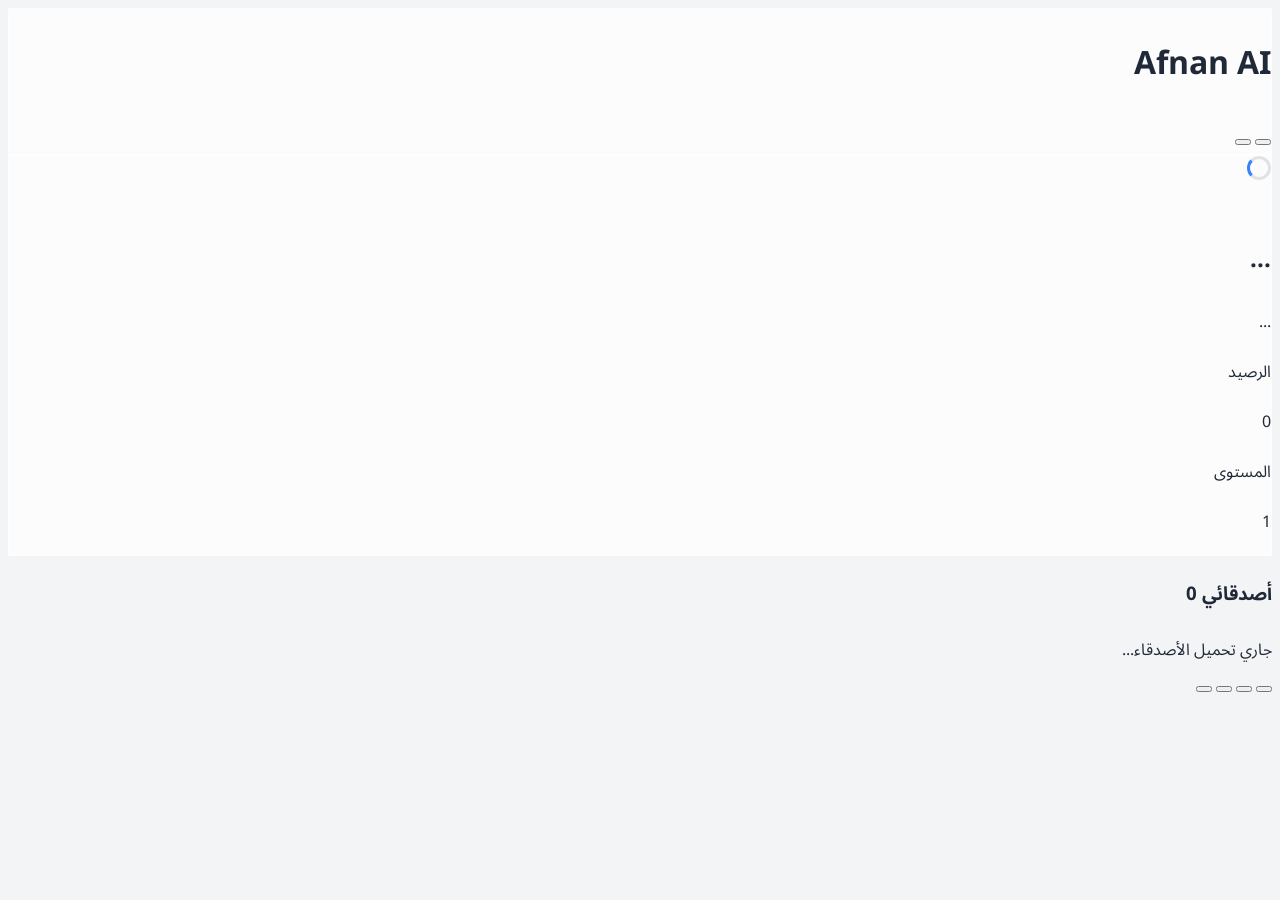
==== home.html @ d1eaa3d2 "home.html" ====
<!DOCTYPE html>
<html lang="ar" dir="rtl">
<head>
    <meta charset="UTF-8">
    <meta name="viewport" content="width=device-width, initial-scale=1.0, maximum-scale=1.0, user-scalable=no">
    <title>الرئيسية - Afnan AI</title>
    <script src="https://cdn.tailwindcss.com"></script>
    <script src="https://unpkg.com/lucide@latest"></script>
    <link href="https://fonts.googleapis.com/css2?family=Noto+Sans+Arabic:wght@300;400;600;800&display=swap" rel="stylesheet">
    <style>
        * { font-family: 'Noto Sans Arabic', sans-serif; box-sizing: border-box; -webkit-tap-highlight-color: transparent; }
        body { background: #f3f4f6; color: #1f2937; transition: background 0.3s, color 0.3s; }
        body.dark { background: #111827; color: #f3f4f6; }
        .glass { background: rgba(255, 255, 255, 0.7); backdrop-filter: blur(20px); border: 1px solid rgba(255, 255, 255, 0.5); }
        .dark .glass { background: rgba(31, 41, 55, 0.7); border: 1px solid rgba(55, 65, 81, 0.5); }
        .no-scrollbar::-webkit-scrollbar { display: none; }
        .loader { border: 3px solid rgba(0,0,0,0.1); border-left-color: #3b82f6; border-radius: 50%; width: 24px; height: 24px; animation: spin 1s linear infinite; }
        @keyframes spin { to { transform: rotate(360deg); } }
    </style>
</head>
<body class="pb-24 select-none">

    <header class="fixed top-0 w-full h-16 glass z-50 flex items-center justify-between px-6 shadow-sm">
        <h1 class="text-xl font-black">Afnan AI</h1>
        <div class="flex gap-3">
            <button onclick="toggleDarkMode()" class="p-2 rounded-full hover:bg-black/5 dark:hover:bg-white/10 transition">
                <i data-lucide="moon" class="w-5 h-5"></i>
            </button>
            <button onclick="logout()" class="p-2 rounded-full bg-red-50 text-red-500 hover:bg-red-100 transition">
                <i data-lucide="log-out" class="w-5 h-5"></i>
            </button>
        </div>
    </header>

    <main class="pt-20 px-4 max-w-lg mx-auto space-y-6">
        
        <div id="profileCard" class="glass rounded-[32px] p-6 text-center relative overflow-hidden">
            <div id="loadingProfile" class="absolute inset-0 flex items-center justify-center bg-white/80 z-10"><div class="loader"></div></div>
            
            <div class="relative w-24 h-24 mx-auto mb-4">
                <img id="userAvatar" src="" class="w-full h-full rounded-full object-cover border-4 border-white shadow-lg">
                <img id="activeFrameImg" src="" class="absolute -top-[15%] -left-[15%] w-[130%] h-[130%] pointer-events-none hidden">
            </div>
            
            <h2 id="userName" class="text-2xl font-black mb-1">...</h2>
            <div class="inline-block bg-black/5 dark:bg-white/10 px-3 py-1 rounded-full text-xs font-mono mb-4" id="userCustomId">...</div>
            
            <div class="grid grid-cols-2 gap-3">
                <div class="bg-yellow-50 dark:bg-yellow-900/20 p-3 rounded-2xl">
                    <p class="text-[10px] text-yellow-600 font-bold uppercase">الرصيد</p>
                    <p id="userBalance" class="text-xl font-black text-yellow-700">0</p>
                </div>
                <div class="bg-purple-50 dark:bg-purple-900/20 p-3 rounded-2xl">
                    <p class="text-[10px] text-purple-600 font-bold uppercase">المستوى</p>
                    <p id="userLevel" class="text-xl font-black text-purple-700">1</p>
                </div>
            </div>
        </div>

        <div>
            <h3 class="font-bold text-lg mb-4 flex items-center justify-between">
                أصدقائي
                <span id="friendsCount" class="text-xs bg-gray-200 px-2 py-1 rounded-lg">0</span>
            </h3>
            <div id="friendsContainer" class="space-y-3 pb-10">
                <div class="text-center text-gray-400 py-6 text-sm">جاري تحميل الأصدقاء...</div>
            </div>
        </div>
    </main>

    <nav class="fixed bottom-0 w-full bg-white/90 dark:bg-gray-900/90 backdrop-blur-lg border-t border-gray-100 dark:border-gray-800 pb-safe">
        <div class="flex justify-around p-4">
            <button class="nav-btn text-blue-500"><i data-lucide="home"></i></button>
            <button class="nav-btn text-gray-400"><i data-lucide="wallet"></i></button>
            <button class="nav-btn text-gray-400"><i data-lucide="shopping-bag"></i></button>
            <button class="nav-btn text-gray-400"><i data-lucide="user"></i></button>
        </div>
    </nav>

    <script type="module">
        import { initializeApp } from "https://www.gstatic.com/firebasejs/10.7.1/firebase-app.js";
        import { getAuth, signOut, onAuthStateChanged } from "https://www.gstatic.com/firebasejs/10.7.1/firebase-auth.js";
        import { getFirestore, doc, getDoc, runTransaction, onSnapshot, serverTimestamp } from "https://www.gstatic.com/firebasejs/10.7.1/firebase-firestore.js";

        const firebaseConfig = {
            apiKey: "AIzaSyBnmqWRY6lV54meFvO89QeXwtd28w81FcY",
            authDomain: "rtx3090-28439.firebaseapp.com",
            projectId: "rtx3090-28439",
            storageBucket: "rtx3090-28439.firebasestorage.app",
            messagingSenderId: "178612030690",
            appId: "1:178612030690:web:883189ced2ed3a78e3e2bb"
        };

        const app = initializeApp(firebaseConfig);
        const auth = getAuth(app);
        const db = getFirestore(app);

        let currentUserData = null;

        // 1. المصادقة الآمنة
        onAuthStateChanged(auth, async (user) => {
            if (!user) {
                window.location.href = "index.html";
                return;
            }
            await initializeUserSafely(user);
        });

        // 2. دالة الإنشاء الآمنة (Transaction) - القلب النابض للحماية
        async function initializeUserSafely(user) {
            const userRef = doc(db, "users", user.uid);

            try {
                await runTransaction(db, async (transaction) => {
                    const sfDoc = await transaction.get(userRef);
                    if (!sfDoc.exists()) {
                        // المستخدم غير موجود -> أنشئ بيانات جديدة
                        const newId = 'ID-' + Math.floor(100000 + Math.random() * 900000);
                        transaction.set(userRef, {
                            uid: user.uid,
                            displayName: user.displayName || 'User',
                            email: user.email,
                            photoURL: user.photoURL || 'https://via.placeholder.com/150',
                            customId: newId,
                            balance: 1000, // رصيد ترحيبي
                            magicLevel: 1,
                            wealthLevel: 1,
                            magicXP: 0,
                            wealthXP: 0,
                            purchasedFrames: [],
                            activeFrame: null,
                            activeBadges: [],
                            friends: [],
                            friendRequests: [],
                            createdAt: serverTimestamp(),
                            lastLogin: serverTimestamp()
                        });
                    } else {
                        // المستخدم موجود -> فقط حدث وقت الدخول (لا تمس البيانات الأخرى)
                        transaction.update(userRef, {
                            lastLogin: serverTimestamp()
                        });
                    }
                });

                // بعد التأكد من الوجود، استمع للتغييرات
                listenToUserData(user.uid);

            } catch (e) {
                console.error("Transaction failed: ", e);
                alert("حدث خطأ في الاتصال بقاعدة البيانات");
            }
        }

        // 3. الاستماع للبيانات وعرضها
        function listenToUserData(uid) {
            onSnapshot(doc(db, "users", uid), (doc) => {
                if (doc.exists()) {
                    currentUserData = doc.data();
                    updateUI(currentUserData);
                    loadFriendsList(currentUserData.friends);
                }
            });
        }

        function updateUI(data) {
            document.getElementById('loadingProfile').classList.add('hidden');
            document.getElementById('userName').innerText = data.displayName;
            document.getElementById('userCustomId').innerText = data.customId;
            document.getElementById('userAvatar').src = data.photoURL;
            document.getElementById('userBalance').innerText = data.balance;
            document.getElementById('userLevel').innerText = data.magicLevel;
            
            // Frame Logic
            const frameImg = document.getElementById('activeFrameImg');
            if(data.activeFrame) {
                // يفترض هنا أنك تجلب صورة الإطار من مجموعة frames (اختصاراً سأخفيها لو لا يوجد رابط)
                frameImg.classList.remove('hidden'); 
            } else {
                frameImg.classList.add('hidden');
            }
        }

        // 4. تحميل قائمة الأصدقاء (للذهاب للشات)
        async function loadFriendsList(friendsIds) {
            const container = document.getElementById('friendsContainer');
            document.getElementById('friendsCount').innerText = friendsIds ? friendsIds.length : 0;
            container.innerHTML = '';

            if (!friendsIds || friendsIds.length === 0) {
                container.innerHTML = '<div class="text-center text-gray-400 text-sm py-4">ليس لديك أصدقاء بعد</div>';
                return;
            }

            // في التطبيق الحقيقي يفضل جلبهم دفعة واحدة، هنا سنجلبهم واحداً تلو الآخر للتبسيط
            for (const friendUid of friendsIds) {
                const fDoc = await getDoc(doc(db, "users", friendUid));
                if (fDoc.exists()) {
                    const fData = fDoc.data();
                    const el = document.createElement('div');
                    el.className = "glass p-4 rounded-2xl flex items-center justify-between hover:bg-white cursor-pointer transition";
                    el.innerHTML = `
                        <div class="flex items-center gap-3">
                            <div class="relative">
                                <img src="${fData.photoURL}" class="w-12 h-12 rounded-full object-cover">
                                <div class="absolute bottom-0 right-0 w-3 h-3 bg-green-500 rounded-full border-2 border-white"></div>
                            </div>
                            <div>
                                <h4 class="font-bold text-sm">${fData.displayName}</h4>
                                <p class="text-xs text-gray-500">Lv. ${fData.magicLevel}</p>
                            </div>
                        </div>
                        <div class="w-8 h-8 rounded-full bg-blue-50 flex items-center justify-center text-blue-500">
                            <i data-lucide="message-circle" class="w-4 h-4"></i>
                        </div>
                    `;
                    // عند الضغط، اذهب لصفحة الشات مع تمرير المعرف في الرابط
                    el.onclick = () => {
                        window.location.href = `chat.html?uid=${fData.uid}`;
                    };
                    container.appendChild(el);
                }
            }
            lucide.createIcons();
        }

        // أدوات مساعدة
        window.logout = () => signOut(auth).then(() => window.location.href = "index.html");
        window.toggleDarkMode = () => document.body.classList.toggle('dark');
        lucide.createIcons();
    </script>
</body>
</html>
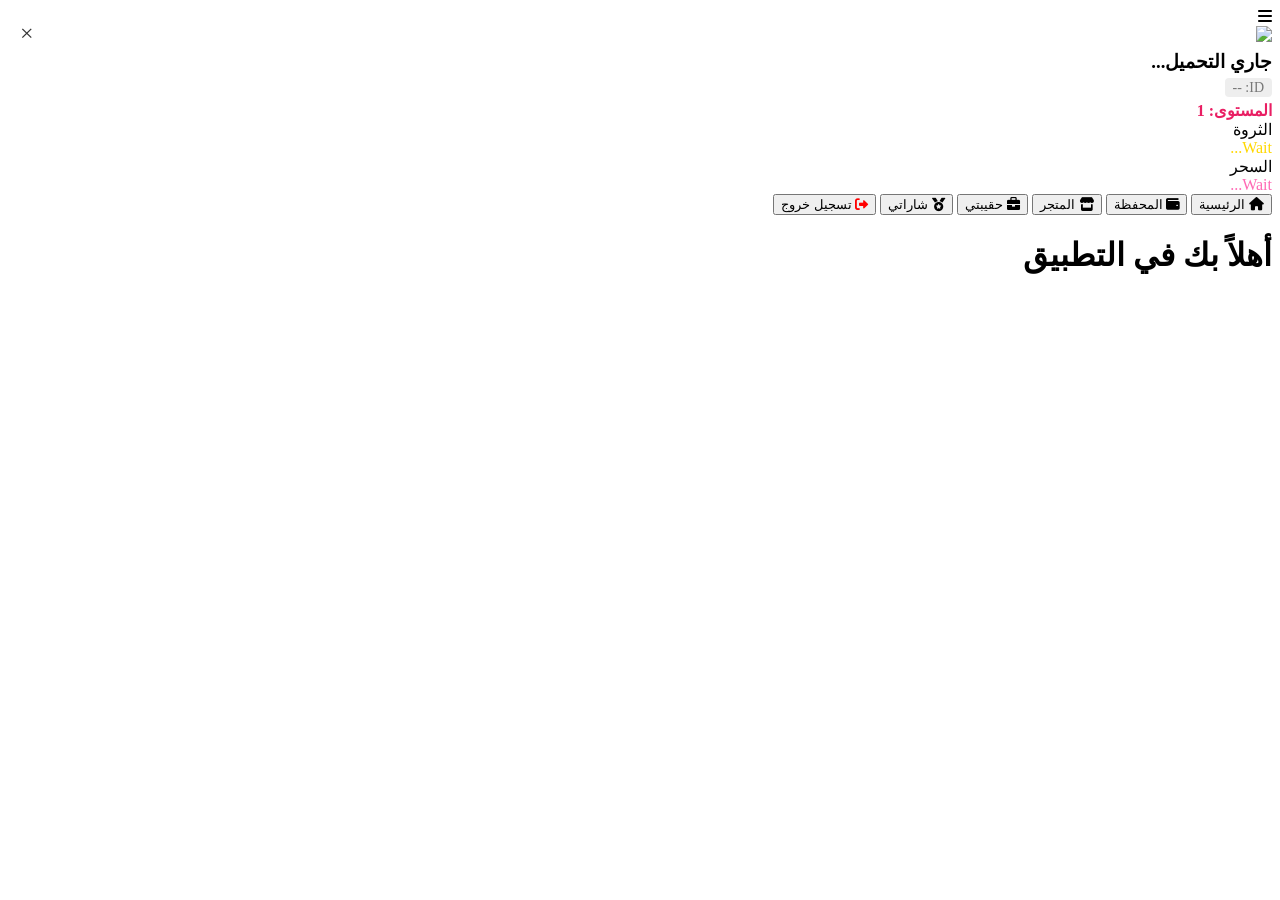
==== commit ec1e0dca: "home.html" ====
--- a/home.html
+++ b/home.html
@@ -2,232 +2,285 @@
 <html lang="ar" dir="rtl">
 <head>
     <meta charset="UTF-8">
-    <meta name="viewport" content="width=device-width, initial-scale=1.0, maximum-scale=1.0, user-scalable=no">
-    <title>الرئيسية - Afnan AI</title>
-    <script src="https://cdn.tailwindcss.com"></script>
-    <script src="https://unpkg.com/lucide@latest"></script>
-    <link href="https://fonts.googleapis.com/css2?family=Noto+Sans+Arabic:wght@300;400;600;800&display=swap" rel="stylesheet">
-    <style>
-        * { font-family: 'Noto Sans Arabic', sans-serif; box-sizing: border-box; -webkit-tap-highlight-color: transparent; }
-        body { background: #f3f4f6; color: #1f2937; transition: background 0.3s, color 0.3s; }
-        body.dark { background: #111827; color: #f3f4f6; }
-        .glass { background: rgba(255, 255, 255, 0.7); backdrop-filter: blur(20px); border: 1px solid rgba(255, 255, 255, 0.5); }
-        .dark .glass { background: rgba(31, 41, 55, 0.7); border: 1px solid rgba(55, 65, 81, 0.5); }
-        .no-scrollbar::-webkit-scrollbar { display: none; }
-        .loader { border: 3px solid rgba(0,0,0,0.1); border-left-color: #3b82f6; border-radius: 50%; width: 24px; height: 24px; animation: spin 1s linear infinite; }
-        @keyframes spin { to { transform: rotate(360deg); } }
-    </style>
+    <meta name="viewport" content="width=device-width, initial-scale=1.0">
+    <title>الصفحة الرئيسية</title>
+    <link rel="stylesheet" href="styles.css">
+    <link rel="stylesheet" href="https://cdnjs.cloudflare.com/ajax/libs/font-awesome/6.0.0/css/all.min.css">
 </head>
-<body class="pb-24 select-none">
-
-    <header class="fixed top-0 w-full h-16 glass z-50 flex items-center justify-between px-6 shadow-sm">
-        <h1 class="text-xl font-black">Afnan AI</h1>
-        <div class="flex gap-3">
-            <button onclick="toggleDarkMode()" class="p-2 rounded-full hover:bg-black/5 dark:hover:bg-white/10 transition">
-                <i data-lucide="moon" class="w-5 h-5"></i>
-            </button>
-            <button onclick="logout()" class="p-2 rounded-full bg-red-50 text-red-500 hover:bg-red-100 transition">
-                <i data-lucide="log-out" class="w-5 h-5"></i>
-            </button>
-        </div>
-    </header>
-
-    <main class="pt-20 px-4 max-w-lg mx-auto space-y-6">
-        
-        <div id="profileCard" class="glass rounded-[32px] p-6 text-center relative overflow-hidden">
-            <div id="loadingProfile" class="absolute inset-0 flex items-center justify-center bg-white/80 z-10"><div class="loader"></div></div>
+<body>
+
+    <div class="menu-toggle" onclick="toggleSidebar()">
+        <i class="fas fa-bars"></i>
+    </div>
+
+    <div id="sidebar" class="sidebar">
+        <a href="javascript:void(0)" onclick="toggleSidebar()" style="position: absolute; left: 20px; top: 20px; font-size: 24px; text-decoration: none; color: #333;">&times;</a>
+
+        <div class="profile-section">
+            <div class="avatar-container">
+                <img id="sidebar-avatar" src="default-avatar.png" class="user-avatar">
+                <img id="sidebar-frame" src="" class="user-frame" style="display: none;">
+            </div>
+            <h3 id="sidebar-name" style="margin: 5px 0;">جاري التحميل...</h3>
+            <span id="sidebar-id" style="color: #777; font-size: 14px; background: #eee; padding: 2px 8px; border-radius: 4px;">ID: --</span>
             
-            <div class="relative w-24 h-24 mx-auto mb-4">
-                <img id="userAvatar" src="" class="w-full h-full rounded-full object-cover border-4 border-white shadow-lg">
-                <img id="activeFrameImg" src="" class="absolute -top-[15%] -left-[15%] w-[130%] h-[130%] pointer-events-none hidden">
-            </div>
-            
-            <h2 id="userName" class="text-2xl font-black mb-1">...</h2>
-            <div class="inline-block bg-black/5 dark:bg-white/10 px-3 py-1 rounded-full text-xs font-mono mb-4" id="userCustomId">...</div>
-            
-            <div class="grid grid-cols-2 gap-3">
-                <div class="bg-yellow-50 dark:bg-yellow-900/20 p-3 rounded-2xl">
-                    <p class="text-[10px] text-yellow-600 font-bold uppercase">الرصيد</p>
-                    <p id="userBalance" class="text-xl font-black text-yellow-700">0</p>
+            <div style="margin-top: 5px; font-weight: bold; color: #e91e63;">المستوى: <span id="sidebar-level">1</span></div>
+
+            <div id="equipped-badges" class="badges-container">
                 </div>
-                <div class="bg-purple-50 dark:bg-purple-900/20 p-3 rounded-2xl">
-                    <p class="text-[10px] text-purple-600 font-bold uppercase">المستوى</p>
-                    <p id="userLevel" class="text-xl font-black text-purple-700">1</p>
-                </div>
-            </div>
-        </div>
-
-        <div>
-            <h3 class="font-bold text-lg mb-4 flex items-center justify-between">
-                أصدقائي
-                <span id="friendsCount" class="text-xs bg-gray-200 px-2 py-1 rounded-lg">0</span>
-            </h3>
-            <div id="friendsContainer" class="space-y-3 pb-10">
-                <div class="text-center text-gray-400 py-6 text-sm">جاري تحميل الأصدقاء...</div>
-            </div>
-        </div>
-    </main>
-
-    <nav class="fixed bottom-0 w-full bg-white/90 dark:bg-gray-900/90 backdrop-blur-lg border-t border-gray-100 dark:border-gray-800 pb-safe">
-        <div class="flex justify-around p-4">
-            <button class="nav-btn text-blue-500"><i data-lucide="home"></i></button>
-            <button class="nav-btn text-gray-400"><i data-lucide="wallet"></i></button>
-            <button class="nav-btn text-gray-400"><i data-lucide="shopping-bag"></i></button>
-            <button class="nav-btn text-gray-400"><i data-lucide="user"></i></button>
-        </div>
-    </nav>
+        </div>
+
+        <div class="stats-cards">
+            <div class="stat-card">
+                <div class="stat-title">الثروة</div>
+                <div class="stat-value" style="color: #FFD700;">Wait...</div> </div>
+            <div class="stat-card">
+                <div class="stat-title">السحر</div>
+                <div class="stat-value" style="color: #ff69b4;">Wait...</div> </div>
+        </div>
+
+        <button class="nav-btn" onclick="showSection('home-sec')"><i class="fas fa-home"></i> الرئيسية</button>
+        <button class="nav-btn" onclick="showSection('wallet-sec')"><i class="fas fa-wallet"></i> المحفظة</button>
+        <button class="nav-btn" onclick="showSection('store-sec')"><i class="fas fa-store"></i> المتجر</button>
+        <button class="nav-btn" onclick="showSection('my-bag-sec')"><i class="fas fa-briefcase"></i> حقيبتي</button>
+        <button class="nav-btn" onclick="showSection('my-badges-sec')"><i class="fas fa-medal"></i> شاراتي</button>
+        <button class="nav-btn" onclick="logout()"><i class="fas fa-sign-out-alt" style="color:red;"></i> تسجيل خروج</button>
+    </div>
+
+    <div id="main-content">
+        <div id="wallet-sec" style="display:none;">
+            <h2>💰 المحفظة</h2>
+            <div class="stat-card">كوينز: <span id="wallet-coins">0</span></div>
+            <div class="stat-card">ماسات: <span id="wallet-diamonds">0</span></div>
+        </div>
+
+        <div id="store-sec" style="display:none;">
+            <h2>🏪 المتجر</h2>
+            <div class="grid-container" id="store-items"></div>
+        </div>
+
+        <div id="my-bag-sec" style="display:none;">
+            <h2>🎒 حقيبتي (الإطارات والدخلات)</h2>
+            <div class="grid-container" id="bag-items"></div>
+        </div>
+
+        <div id="my-badges-sec" style="display:none;">
+            <h2>🏅 شاراتي</h2>
+            <div class="grid-container" id="my-badges-list"></div>
+        </div>
+
+        <div id="home-sec">
+            <h1>أهلاً بك في التطبيق</h1>
+        </div>
+    </div>
 
     <script type="module">
-        import { initializeApp } from "https://www.gstatic.com/firebasejs/10.7.1/firebase-app.js";
-        import { getAuth, signOut, onAuthStateChanged } from "https://www.gstatic.com/firebasejs/10.7.1/firebase-auth.js";
-        import { getFirestore, doc, getDoc, runTransaction, onSnapshot, serverTimestamp } from "https://www.gstatic.com/firebasejs/10.7.1/firebase-firestore.js";
-
-        const firebaseConfig = {
-            apiKey: "AIzaSyBnmqWRY6lV54meFvO89QeXwtd28w81FcY",
-            authDomain: "rtx3090-28439.firebaseapp.com",
-            projectId: "rtx3090-28439",
-            storageBucket: "rtx3090-28439.firebasestorage.app",
-            messagingSenderId: "178612030690",
-            appId: "1:178612030690:web:883189ced2ed3a78e3e2bb"
-        };
-
-        const app = initializeApp(firebaseConfig);
-        const auth = getAuth(app);
-        const db = getFirestore(app);
-
-        let currentUserData = null;
-
-        // 1. المصادقة الآمنة
+        import { auth, db } from './firebase-config.js';
+        import { onAuthStateChanged, signOut } from "https://www.gstatic.com/firebasejs/10.7.1/firebase-auth.js";
+        import { doc, onSnapshot, updateDoc, arrayUnion, getDoc } from "https://www.gstatic.com/firebasejs/10.7.1/firebase-firestore.js";
+
+        // عناصر واجهة المستخدم
+        const els = {
+            avatar: document.getElementById('sidebar-avatar'),
+            frame: document.getElementById('sidebar-frame'),
+            name: document.getElementById('sidebar-name'),
+            id: document.getElementById('sidebar-id'),
+            level: document.getElementById('sidebar-level'),
+            badgesDiv: document.getElementById('equipped-badges'),
+            coins: document.getElementById('wallet-coins'),
+            diamonds: document.getElementById('wallet-diamonds')
+        };
+
+        let currentUser = null;
+
+        // بيانات المتجر (يمكن وضعها في Firestore في كوليكشن products)
+        // items types: 'frame', 'badge', 'entrance'
+        const storeItems = [
+            { id: 'f1', name: 'إطار ذهبي', price: 100, type: 'frame', img: 'frame_gold.png' },
+            { id: 'f2', name: 'إطار نيون', price: 200, type: 'frame', img: 'frame_neon.png' },
+            { id: 'b1', name: 'شارة النسر', price: 50, type: 'badge', img: 'badge_eagle.png' },
+            { id: 'b2', name: 'شارة الحب', price: 50, type: 'badge', img: 'badge_love.png' },
+            // أضف المزيد هنا
+        ];
+
         onAuthStateChanged(auth, async (user) => {
-            if (!user) {
-                window.location.href = "index.html";
-                return;
-            }
-            await initializeUserSafely(user);
-        });
-
-        // 2. دالة الإنشاء الآمنة (Transaction) - القلب النابض للحماية
-        async function initializeUserSafely(user) {
-            const userRef = doc(db, "users", user.uid);
-
-            try {
-                await runTransaction(db, async (transaction) => {
-                    const sfDoc = await transaction.get(userRef);
-                    if (!sfDoc.exists()) {
-                        // المستخدم غير موجود -> أنشئ بيانات جديدة
-                        const newId = 'ID-' + Math.floor(100000 + Math.random() * 900000);
-                        transaction.set(userRef, {
-                            uid: user.uid,
-                            displayName: user.displayName || 'User',
-                            email: user.email,
-                            photoURL: user.photoURL || 'https://via.placeholder.com/150',
-                            customId: newId,
-                            balance: 1000, // رصيد ترحيبي
-                            magicLevel: 1,
-                            wealthLevel: 1,
-                            magicXP: 0,
-                            wealthXP: 0,
-                            purchasedFrames: [],
-                            activeFrame: null,
-                            activeBadges: [],
-                            friends: [],
-                            friendRequests: [],
-                            createdAt: serverTimestamp(),
-                            lastLogin: serverTimestamp()
-                        });
-                    } else {
-                        // المستخدم موجود -> فقط حدث وقت الدخول (لا تمس البيانات الأخرى)
-                        transaction.update(userRef, {
-                            lastLogin: serverTimestamp()
-                        });
+            if (user) {
+                currentUser = user;
+                const userRef = doc(db, "users", user.uid);
+
+                // مزامنة البيانات (Realtime)
+                onSnapshot(userRef, (docSnap) => {
+                    if (docSnap.exists()) {
+                        const data = docSnap.data();
+                        updateSidebar(data, user);
+                        updateWallet(data);
+                        renderBag(data.inventory || []);
+                        renderMyBadges(data.inventory || []);
                     }
                 });
-
-                // بعد التأكد من الوجود، استمع للتغييرات
-                listenToUserData(user.uid);
-
-            } catch (e) {
-                console.error("Transaction failed: ", e);
-                alert("حدث خطأ في الاتصال بقاعدة البيانات");
-            }
-        }
-
-        // 3. الاستماع للبيانات وعرضها
-        function listenToUserData(uid) {
-            onSnapshot(doc(db, "users", uid), (doc) => {
-                if (doc.exists()) {
-                    currentUserData = doc.data();
-                    updateUI(currentUserData);
-                    loadFriendsList(currentUserData.friends);
-                }
-            });
-        }
-
-        function updateUI(data) {
-            document.getElementById('loadingProfile').classList.add('hidden');
-            document.getElementById('userName').innerText = data.displayName;
-            document.getElementById('userCustomId').innerText = data.customId;
-            document.getElementById('userAvatar').src = data.photoURL;
-            document.getElementById('userBalance').innerText = data.balance;
-            document.getElementById('userLevel').innerText = data.magicLevel;
+                
+                renderStore(); // عرض المتجر
+            } else {
+                window.location.href = "index.html";
+            }
+        });
+
+        // تحديث الشريط الجانبي
+        function updateSidebar(data, user) {
+            els.name.textContent = data.displayName || user.displayName;
+            els.id.textContent = "ID: " + (data.customID || user.uid.slice(0,6));
+            els.avatar.src = data.photoURL || user.photoURL || 'default.png';
+            els.level.textContent = data.level || 1;
+
+            // تحديث الإطار
+            if (data.equipped && data.equipped.frame) {
+                els.frame.src = data.equipped.frame;
+                els.frame.style.display = 'block';
+            } else {
+                els.frame.style.display = 'none';
+            }
+
+            // تحديث الشارات تحت المستوى
+            els.badgesDiv.innerHTML = '';
+            if (data.equipped && data.equipped.badges) {
+                data.equipped.badges.forEach(badgeUrl => {
+                    const img = document.createElement('img');
+                    img.src = badgeUrl;
+                    img.className = 'badge-icon';
+                    els.badgesDiv.appendChild(img);
+                });
+            }
+        }
+
+        function updateWallet(data) {
+            if (data.wallet) {
+                els.coins.textContent = data.wallet.coins || 0;
+                els.diamonds.textContent = data.wallet.diamonds || 0;
+            }
+        }
+
+        // عرض المتجر
+        function renderStore() {
+            const container = document.getElementById('store-items');
+            container.innerHTML = '';
+            storeItems.forEach(item => {
+                const div = document.createElement('div');
+                div.className = 'item-card';
+                div.innerHTML = `
+                    <img src="${item.img}">
+                    <h4>${item.name}</h4>
+                    <p>💰 ${item.price}</p>
+                    <button class="buy-btn" onclick="buyItem('${item.id}')">شراء</button>
+                `;
+                container.appendChild(div);
+            });
+        }
+
+        // عملية الشراء
+        window.buyItem = async (itemId) => {
+            const item = storeItems.find(i => i.id === itemId);
+            const userRef = doc(db, "users", currentUser.uid);
+            const snap = await getDoc(userRef);
+            const data = snap.data();
+            const currentCoins = data.wallet?.coins || 0;
+
+            if (currentCoins >= item.price) {
+                // خصم المبلغ وإضافة العنصر
+                await updateDoc(userRef, {
+                    "wallet.coins": currentCoins - item.price,
+                    "inventory": arrayUnion(item.id)
+                });
+                alert("تم الشراء بنجاح!");
+            } else {
+                alert("لا يوجد رصيد كافي!");
+            }
+        };
+
+        // عرض الحقيبة (إطارات ودخلات فقط)
+        function renderBag(inventoryIds) {
+            const container = document.getElementById('bag-items');
+            container.innerHTML = '';
             
-            // Frame Logic
-            const frameImg = document.getElementById('activeFrameImg');
-            if(data.activeFrame) {
-                // يفترض هنا أنك تجلب صورة الإطار من مجموعة frames (اختصاراً سأخفيها لو لا يوجد رابط)
-                frameImg.classList.remove('hidden'); 
-            } else {
-                frameImg.classList.add('hidden');
-            }
-        }
-
-        // 4. تحميل قائمة الأصدقاء (للذهاب للشات)
-        async function loadFriendsList(friendsIds) {
-            const container = document.getElementById('friendsContainer');
-            document.getElementById('friendsCount').innerText = friendsIds ? friendsIds.length : 0;
+            // فلتر العناصر المملوكة والتي ليست شارات
+            const myItems = storeItems.filter(item => inventoryIds.includes(item.id) && item.type !== 'badge');
+
+            myItems.forEach(item => {
+                const div = document.createElement('div');
+                div.className = 'item-card';
+                div.innerHTML = `
+                    <img src="${item.img}">
+                    <h4>${item.name}</h4>
+                    <button class="equip-btn" onclick="equipItem('${item.type}', '${item.img}')">تفعيل</button>
+                `;
+                container.appendChild(div);
+            });
+        }
+
+        // عرض شاراتي (قسم منفصل للشارات فقط)
+        function renderMyBadges(inventoryIds) {
+            const container = document.getElementById('my-badges-list');
             container.innerHTML = '';
 
-            if (!friendsIds || friendsIds.length === 0) {
-                container.innerHTML = '<div class="text-center text-gray-400 text-sm py-4">ليس لديك أصدقاء بعد</div>';
-                return;
-            }
-
-            // في التطبيق الحقيقي يفضل جلبهم دفعة واحدة، هنا سنجلبهم واحداً تلو الآخر للتبسيط
-            for (const friendUid of friendsIds) {
-                const fDoc = await getDoc(doc(db, "users", friendUid));
-                if (fDoc.exists()) {
-                    const fData = fDoc.data();
-                    const el = document.createElement('div');
-                    el.className = "glass p-4 rounded-2xl flex items-center justify-between hover:bg-white cursor-pointer transition";
-                    el.innerHTML = `
-                        <div class="flex items-center gap-3">
-                            <div class="relative">
-                                <img src="${fData.photoURL}" class="w-12 h-12 rounded-full object-cover">
-                                <div class="absolute bottom-0 right-0 w-3 h-3 bg-green-500 rounded-full border-2 border-white"></div>
-                            </div>
-                            <div>
-                                <h4 class="font-bold text-sm">${fData.displayName}</h4>
-                                <p class="text-xs text-gray-500">Lv. ${fData.magicLevel}</p>
-                            </div>
-                        </div>
-                        <div class="w-8 h-8 rounded-full bg-blue-50 flex items-center justify-center text-blue-500">
-                            <i data-lucide="message-circle" class="w-4 h-4"></i>
-                        </div>
-                    `;
-                    // عند الضغط، اذهب لصفحة الشات مع تمرير المعرف في الرابط
-                    el.onclick = () => {
-                        window.location.href = `chat.html?uid=${fData.uid}`;
-                    };
-                    container.appendChild(el);
-                }
-            }
-            lucide.createIcons();
-        }
-
-        // أدوات مساعدة
-        window.logout = () => signOut(auth).then(() => window.location.href = "index.html");
-        window.toggleDarkMode = () => document.body.classList.toggle('dark');
-        lucide.createIcons();
+            const myBadges = storeItems.filter(item => inventoryIds.includes(item.id) && item.type === 'badge');
+
+            myBadges.forEach(item => {
+                const div = document.createElement('div');
+                div.className = 'item-card';
+                div.innerHTML = `
+                    <img src="${item.img}">
+                    <h4>${item.name}</h4>
+                    <button class="equip-btn" onclick="equipBadge('${item.img}')">تفعيل/إلغاء</button>
+                `;
+                container.appendChild(div);
+            });
+        }
+
+        // تفعيل الإطار أو الدخلة
+        window.equipItem = async (type, imgUrl) => {
+            const userRef = doc(db, "users", currentUser.uid);
+            if (type === 'frame') {
+                await updateDoc(userRef, { "equipped.frame": imgUrl });
+            } else if (type === 'entrance') {
+                await updateDoc(userRef, { "equipped.entrance": imgUrl });
+            }
+            alert("تم التفعيل!");
+        };
+
+        // تفعيل الشارة (تضاف للمصفوفة)
+        window.equipBadge = async (imgUrl) => {
+            const userRef = doc(db, "users", currentUser.uid);
+            const snap = await getDoc(userRef);
+            let currentBadges = snap.data().equipped?.badges || [];
+
+            if (currentBadges.includes(imgUrl)) {
+                // إزالة الشارة إذا كانت موجودة
+                currentBadges = currentBadges.filter(b => b !== imgUrl);
+            } else {
+                // إضافة الشارة (بحد أقصى مثلاً 10)
+                currentBadges.push(imgUrl);
+            }
+
+            await updateDoc(userRef, { "equipped.badges": currentBadges });
+        };
+
+        // وظائف الواجهة
+        window.toggleSidebar = () => {
+            document.getElementById("sidebar").classList.toggle("active");
+        };
+
+        window.showSection = (secId) => {
+            // إخفاء الكل
+            ['home-sec', 'wallet-sec', 'store-sec', 'my-bag-sec', 'my-badges-sec'].forEach(id => {
+                document.getElementById(id).style.display = 'none';
+            });
+            // إظهار المطلوب
+            document.getElementById(secId).style.display = 'block';
+            toggleSidebar(); // إغلاق القائمة بعد الاختيار
+        };
+
+        window.logout = () => {
+            signOut(auth);
+        };
     </script>
 </body>
 </html>
